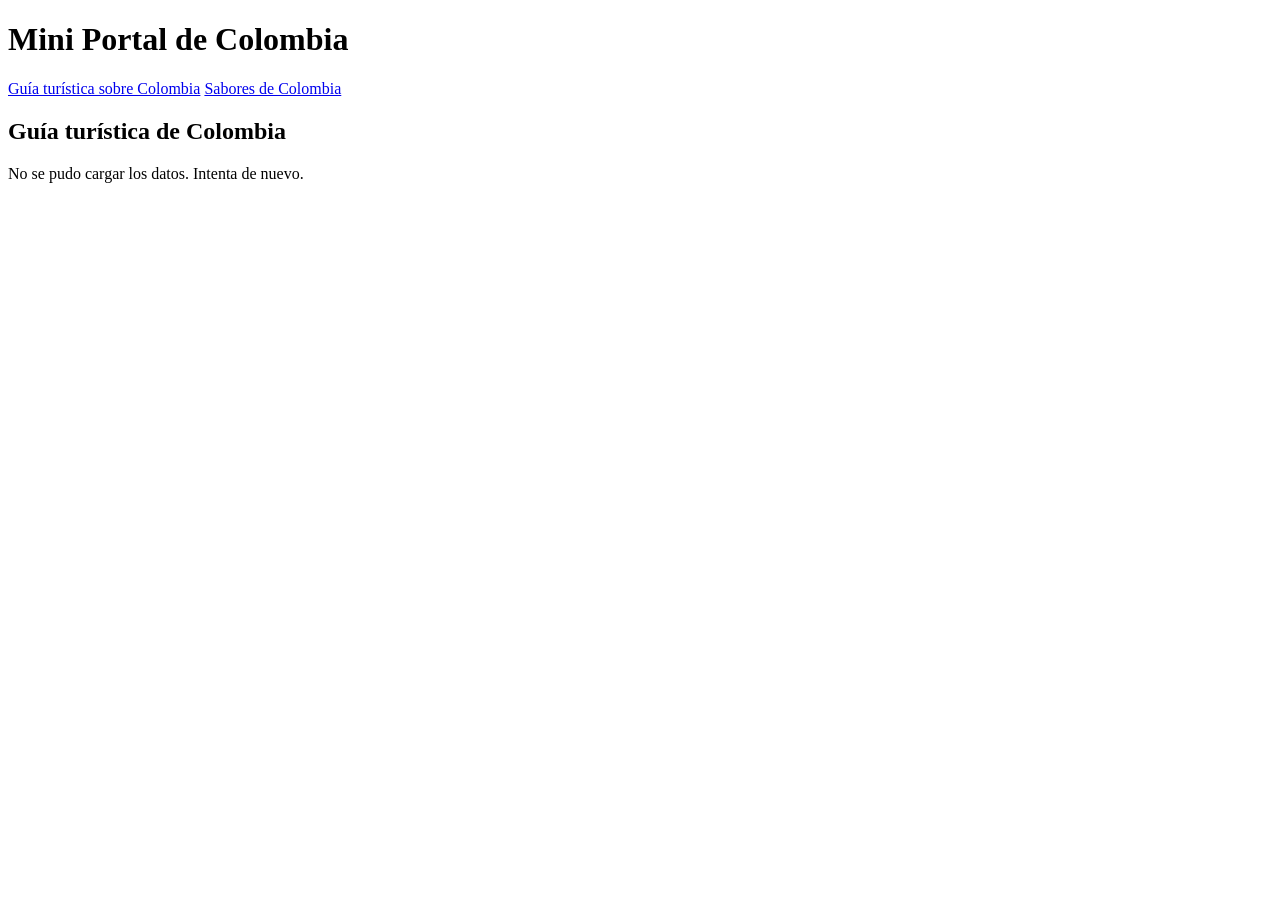
==== index.html @ 502ff8ae "feat: :sparkles: Se empezo la estructura del RETO ApiColombia Se agregaron los html, css y js del Re" ====
<!DOCTYPE html>
<html lang="es">
<head>
    <meta charset="UTF-8">
    <meta name="viewport" content="width=device-width, initial-scale=1.0">
    <title>Guía turístia de Colombia</title>
    <link rel="stylesheet" href="css/styles.css">
</head>
<body>
    <header>
        <h1>Mini Portal de Colombia</h1>
        <nav>
            <a href="index.html">Guía turística sobre Colombia</a>
            <a href="sabores.html">Sabores de Colombia</a>
        </nav>
    </header>

    <main>
        <h2>Guía turística de Colombia</h2>
        <p id="mensaje"></p>
        <section id="contenedor" class="grid"></section>
    </main>

    <script src="js/turismo.js"></script>
</body>
</html>
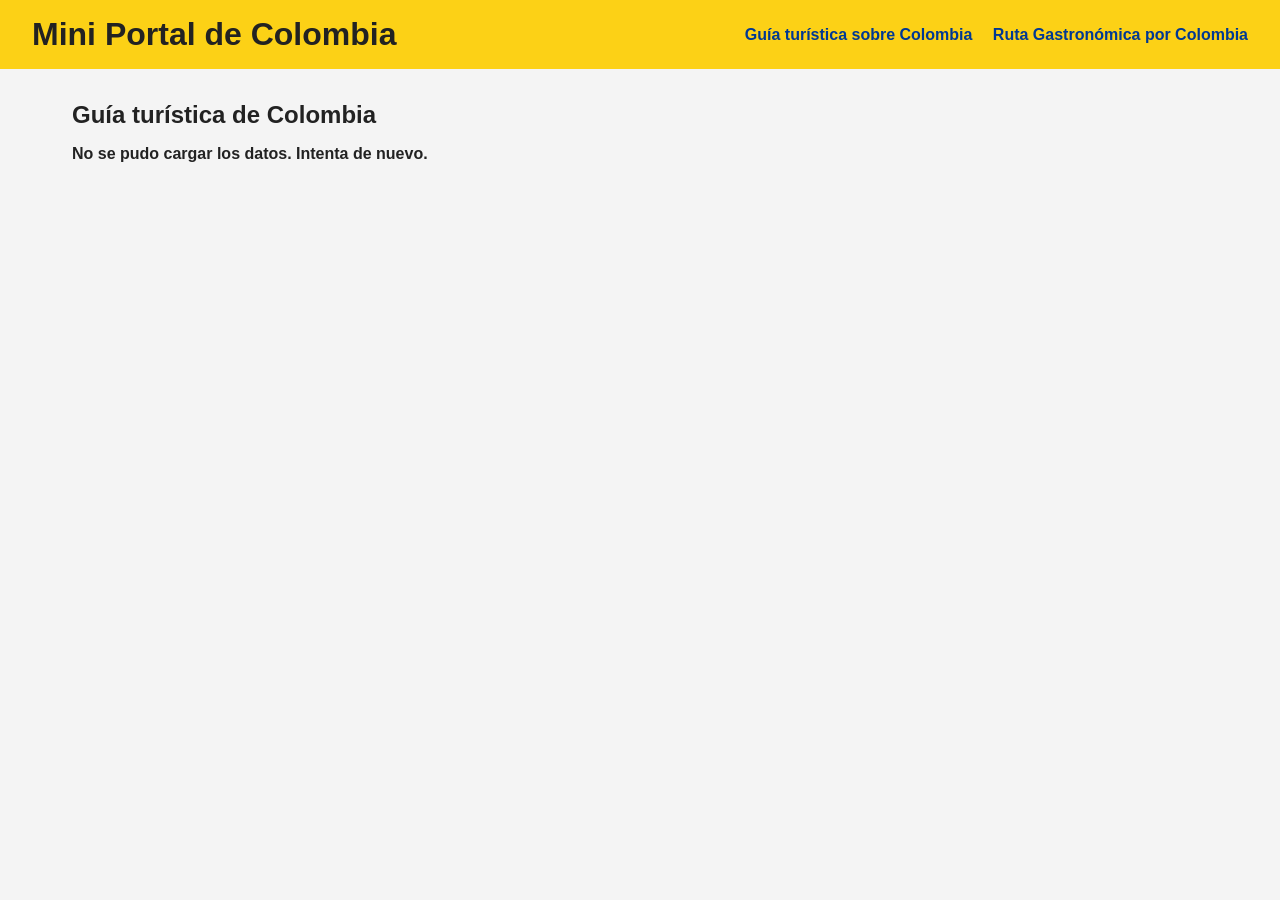
==== commit 8fbf521c: "feat: :sparkles: Se culmina el trabajo Se termina de subir el reto sobre las ApiColombia" ====
--- a/index.html
+++ b/index.html
@@ -11,7 +11,7 @@
         <h1>Mini Portal de Colombia</h1>
         <nav>
             <a href="index.html">Guía turística sobre Colombia</a>
-            <a href="sabores.html">Sabores de Colombia</a>
+            <a href="sabores.html">Ruta Gastronómica por Colombia</a>
         </nav>
     </header>
 
--- a/css/styles.css
+++ b/css/styles.css
@@ -0,0 +1,80 @@
+
+* {
+    margin: 0;
+    padding: 0;
+    box-sizing: border-box;
+}
+
+body {
+    font-family: Arial, sans-serif;
+    background: #f4f4f4;   
+    color: #222;           
+}
+
+
+header {
+    background: #fcd116;   
+    padding: 1rem 2rem;
+    display: flex;                    
+    justify-content: space-between;  
+    align-items: center;              
+    flex-wrap: wrap;                  
+}
+
+nav a {
+    margin-left: 1rem;
+    color: #003893;        
+    font-weight: bold;
+    text-decoration: none; 
+}
+
+nav a:hover {
+    color: #ce1126;        
+}
+
+main {
+    padding: 2rem;
+    max-width: 1200px;     
+    margin: 0 auto;       
+}
+
+#mensaje {
+    margin: 1rem 0;
+    font-weight: bold;
+}
+
+.grid {
+    display: grid;
+    grid-template-columns: repeat(auto-fill, minmax(260px, 1fr));
+    gap: 1.5rem;
+}
+
+.tarjeta {
+    background: white;
+    border-radius: 10px;
+    overflow: hidden;      
+    box-shadow: 0 2px 8px rgba(0, 0, 0, 0.15);
+    padding-bottom: 1rem;
+    transition: transform 0.2s;   
+}
+
+.tarjeta:hover {
+    transform: translateY(-5px);  
+}
+
+.tarjeta img {
+    width: 100%;
+    height: 180px;
+    object-fit: cover;   
+    display: block;        
+}
+
+.tarjeta h3,
+.tarjeta p {
+    padding: 0.5rem 1rem 0;
+}
+
+.lugar {
+    color: #003893;
+    font-weight: bold;
+}
